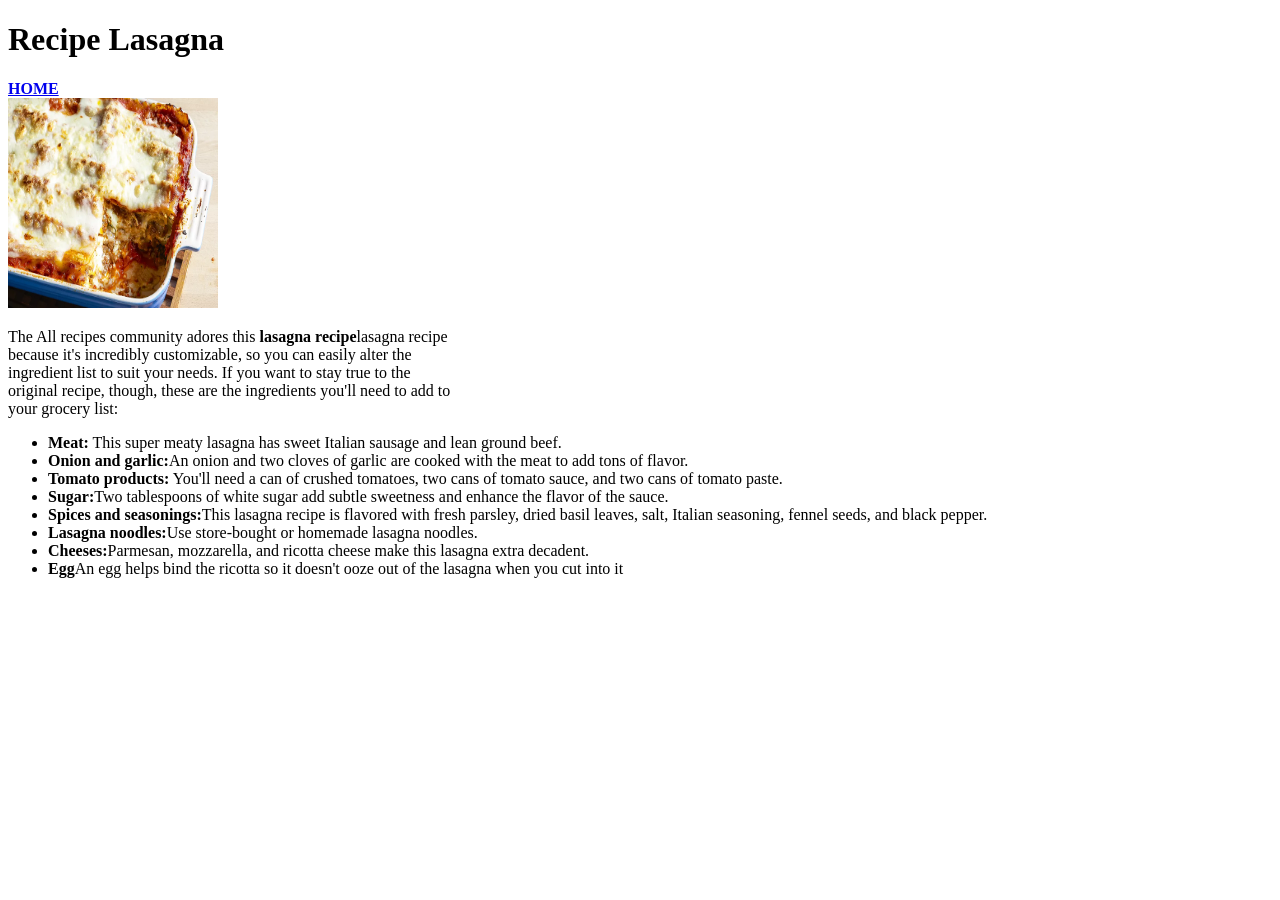
==== recipes/lasagna.html @ 27552353 "This is a simple project using HTML only." ====
<!doctype html>
<html lang="en">
  <head>
    <meta charset="UTF-8" />
    <meta name="viewport" content="width=device-width, initial-scale=1.0" />
    <title>Recipe Lasagna</title>
  </head>
  <body>
    <h1>Recipe Lasagna</h1>

    <a href="/index.html"><b>HOME</b></a
    ><br />
    <img
      src="/images/lasagna.jgp.webp"
      alt="Lasagna image"
      height="210"
      width="210"
    />
    <p>
      The All recipes community adores this <b>lasagna recipe</b>lasagna recipe
      <br />
      because it's incredibly customizable, so you can easily alter the <br />
      ingredient list to suit your needs. If you want to stay true to the <br />
      original recipe, though, these are the ingredients you'll need to add to
      <br />
      your grocery list:
    </p>

    <ul>
      <li>
        <b>Meat:</b> This super meaty lasagna has sweet Italian sausage and lean
        ground beef.
      </li>
      <li>
        <b>Onion and garlic:</b>An onion and two cloves of garlic are cooked
        with the meat to add tons of flavor.
      </li>
      <li>
        <b>Tomato products:</b> You'll need a can of crushed tomatoes, two cans
        of tomato sauce, and two cans of tomato paste.
      </li>
      <li>
        <b>Sugar:</b>Two tablespoons of white sugar add subtle sweetness and
        enhance the flavor of the sauce.
      </li>
      <li>
        <b>Spices and seasonings:</b>This lasagna recipe is flavored with fresh
        parsley, dried basil leaves, salt, Italian seasoning, fennel seeds, and
        black pepper.
      </li>
      <li>
        <b>Lasagna noodles:</b>Use store-bought or homemade lasagna noodles.
      </li>
      <li>
        <b>Cheeses:</b>Parmesan, mozzarella, and ricotta cheese make this
        lasagna extra decadent.
      </li>
      <li>
        <b>Egg</b>An egg helps bind the ricotta so it doesn't ooze out of the
        lasagna when you cut into it
      </li>
    </ul>
  </body>
</html>
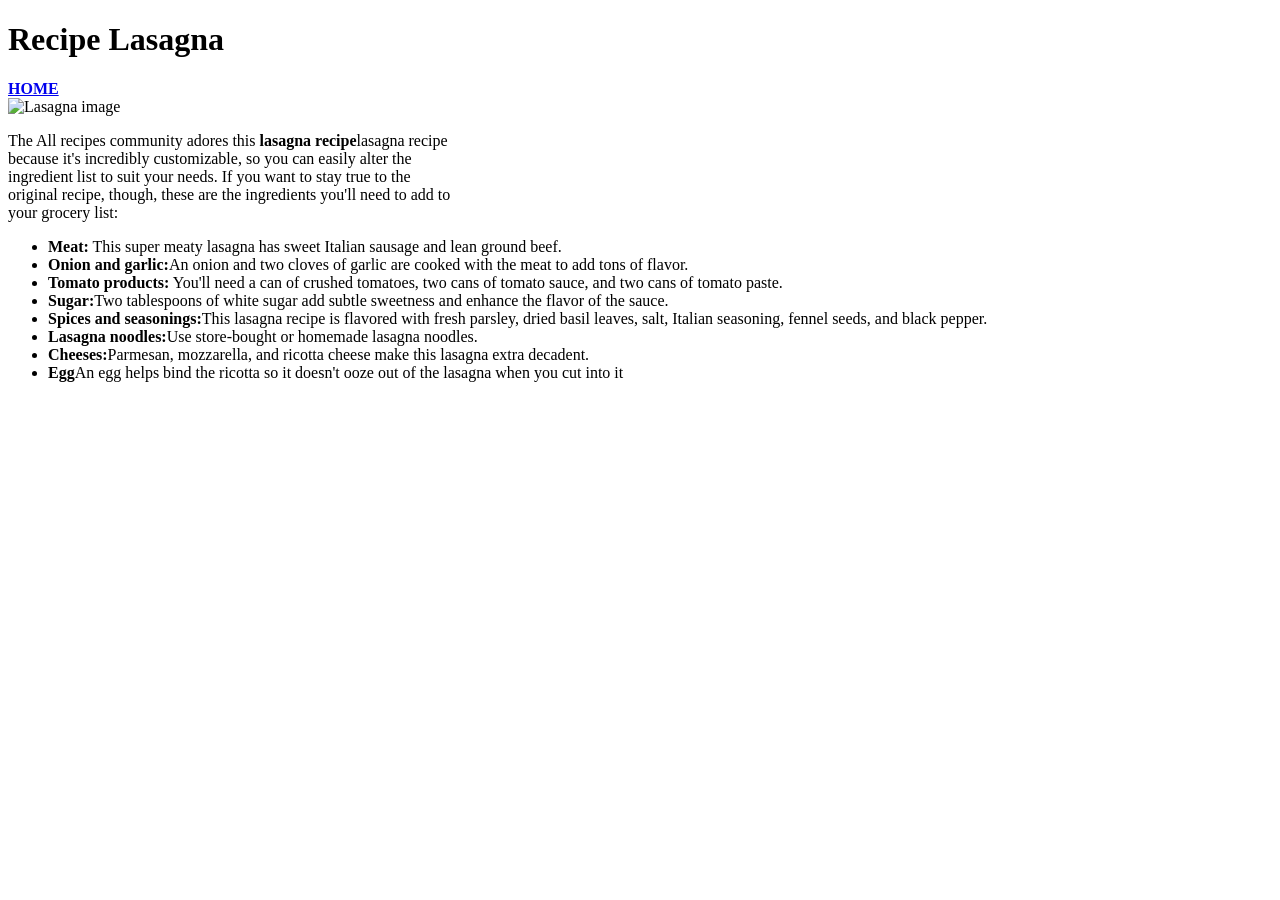
==== commit 81729680: "Fix relatives routes on each doc." ====
--- a/recipes/lasagna.html
+++ b/recipes/lasagna.html
@@ -8,10 +8,10 @@
   <body>
     <h1>Recipe Lasagna</h1>
 
-    <a href="/index.html"><b>HOME</b></a
+    <a href="./taco.html"><b>HOME</b></a
     ><br />
     <img
-      src="/images/lasagna.jgp.webp"
+      src="./images/lasagna.jgp.webp"
       alt="Lasagna image"
       height="210"
       width="210"
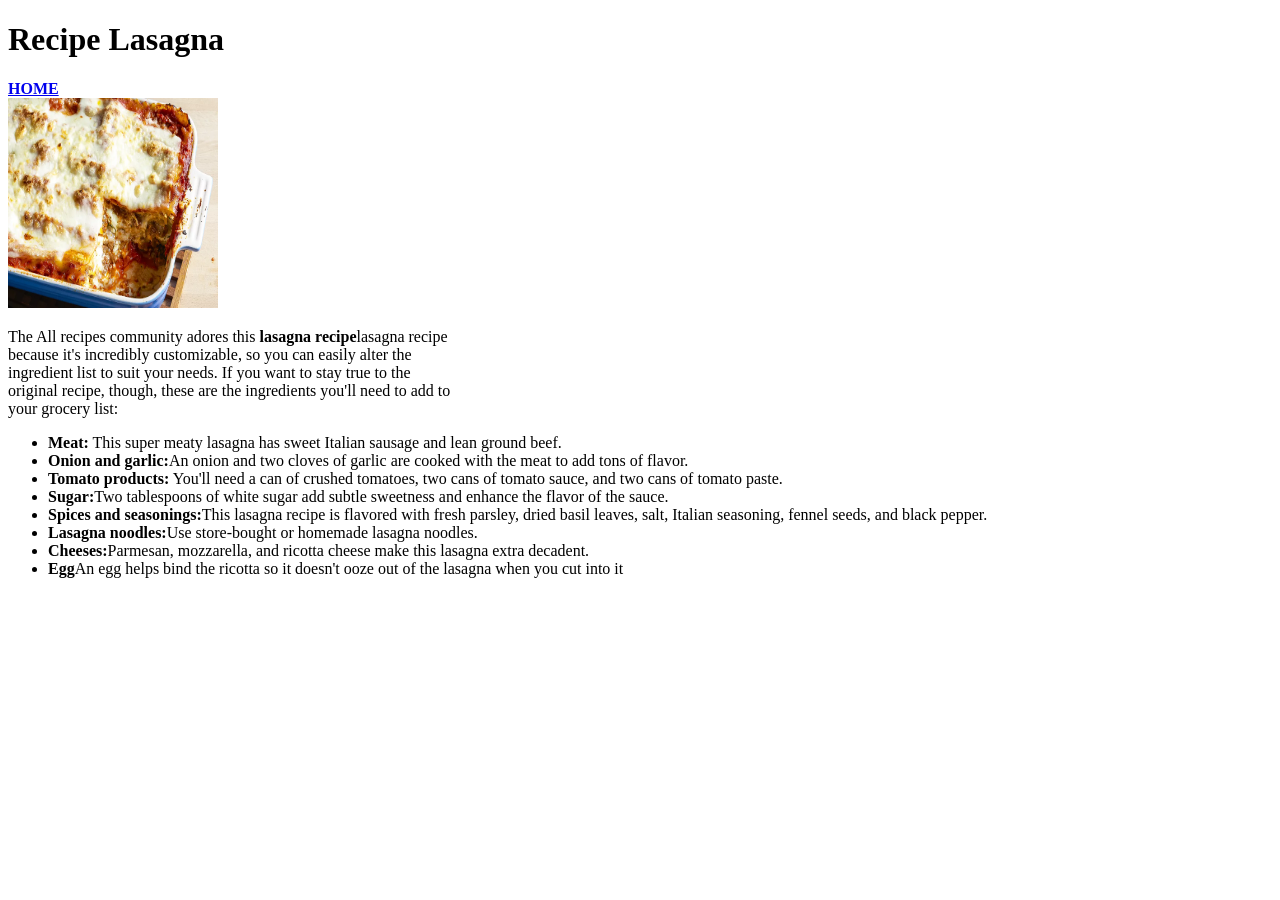
==== commit baecdf9f: "Fix relatives links images not being loaded" ====
--- a/recipes/lasagna.html
+++ b/recipes/lasagna.html
@@ -8,10 +8,10 @@
   <body>
     <h1>Recipe Lasagna</h1>
 
-    <a href="./taco.html"><b>HOME</b></a
+    <a href="../index.html"><b>HOME</b></a
     ><br />
     <img
-      src="./images/lasagna.jgp.webp"
+      src="../images/lasagna.jgp.webp"
       alt="Lasagna image"
       height="210"
       width="210"
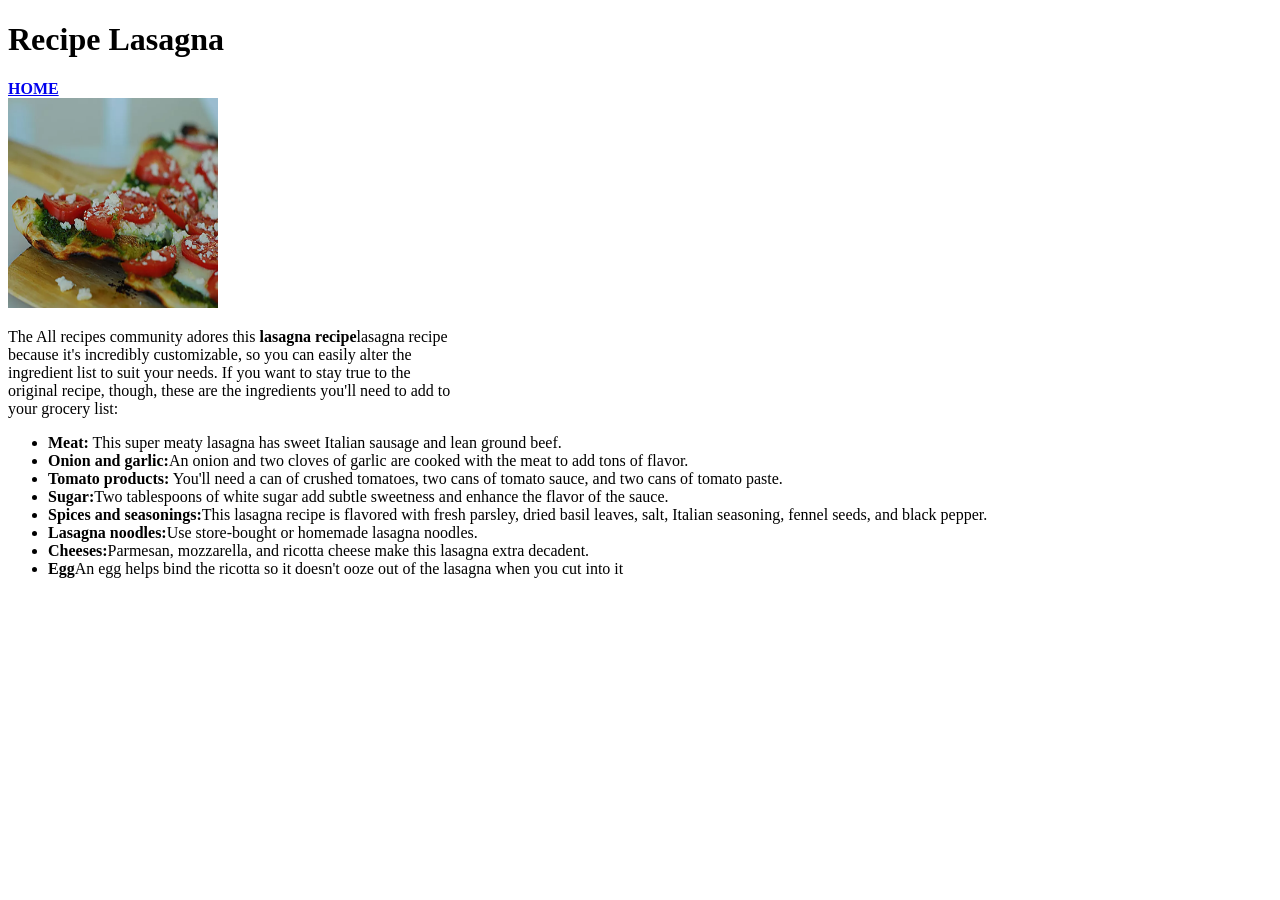
==== commit a5b1cb49: "Fix issue when loading lasgna page" ====
--- a/recipes/lasagna.html
+++ b/recipes/lasagna.html
@@ -7,12 +7,11 @@
   </head>
   <body>
     <h1>Recipe Lasagna</h1>
-
     <a href="../index.html"><b>HOME</b></a
     ><br />
     <img
-      src="../images/lasagna.jgp.webp"
-      alt="Lasagna image"
+      src="../images/Pizza.jgp.webp"
+      alt="tacos image"
       height="210"
       width="210"
     />
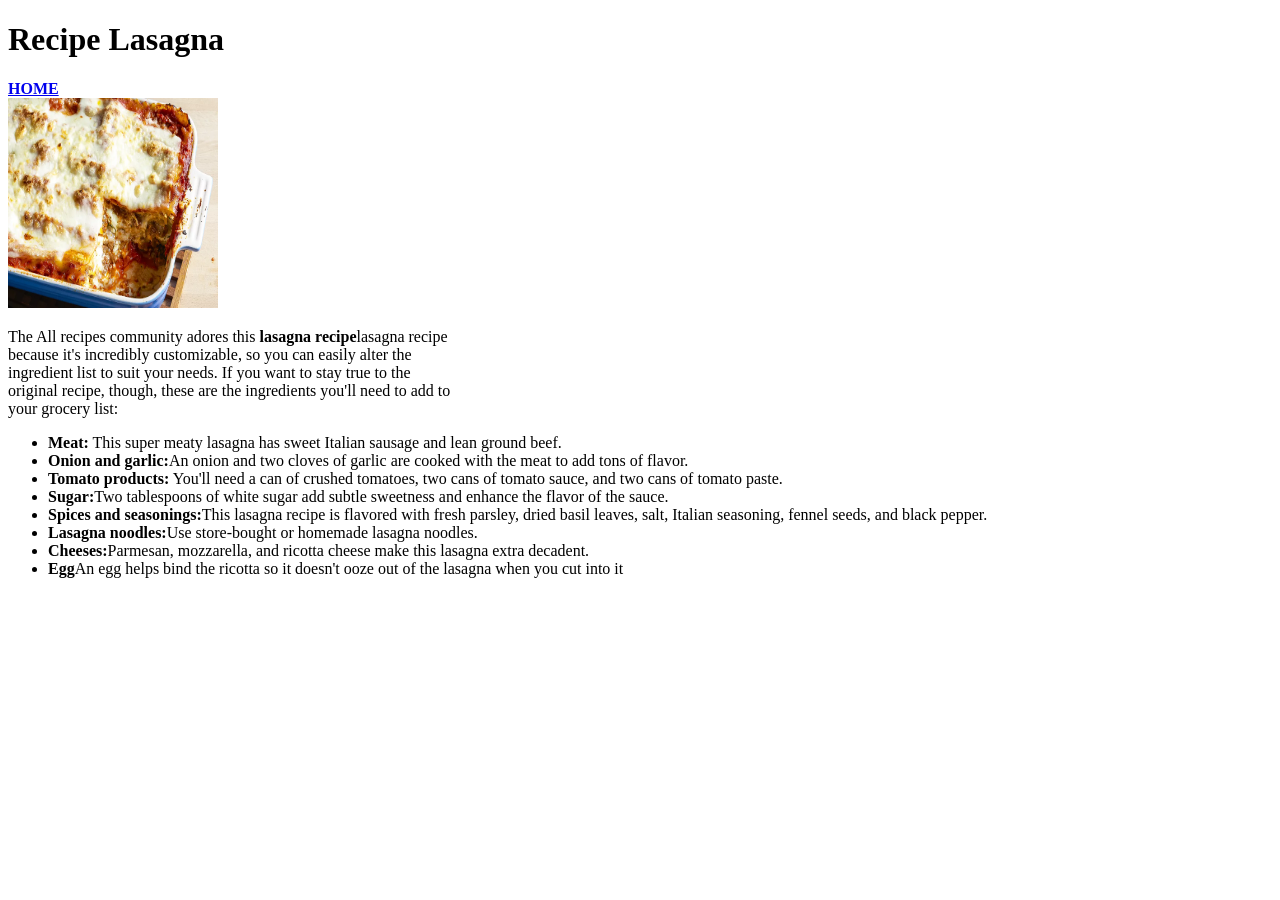
==== commit 4bc2d3d1: "Fix route HTML to lasgna page" ====
--- a/recipes/lasagna.html
+++ b/recipes/lasagna.html
@@ -10,7 +10,7 @@
     <a href="../index.html"><b>HOME</b></a
     ><br />
     <img
-      src="../images/Pizza.jgp.webp"
+      src="../images/lasagna.jgp.webp"
       alt="tacos image"
       height="210"
       width="210"
